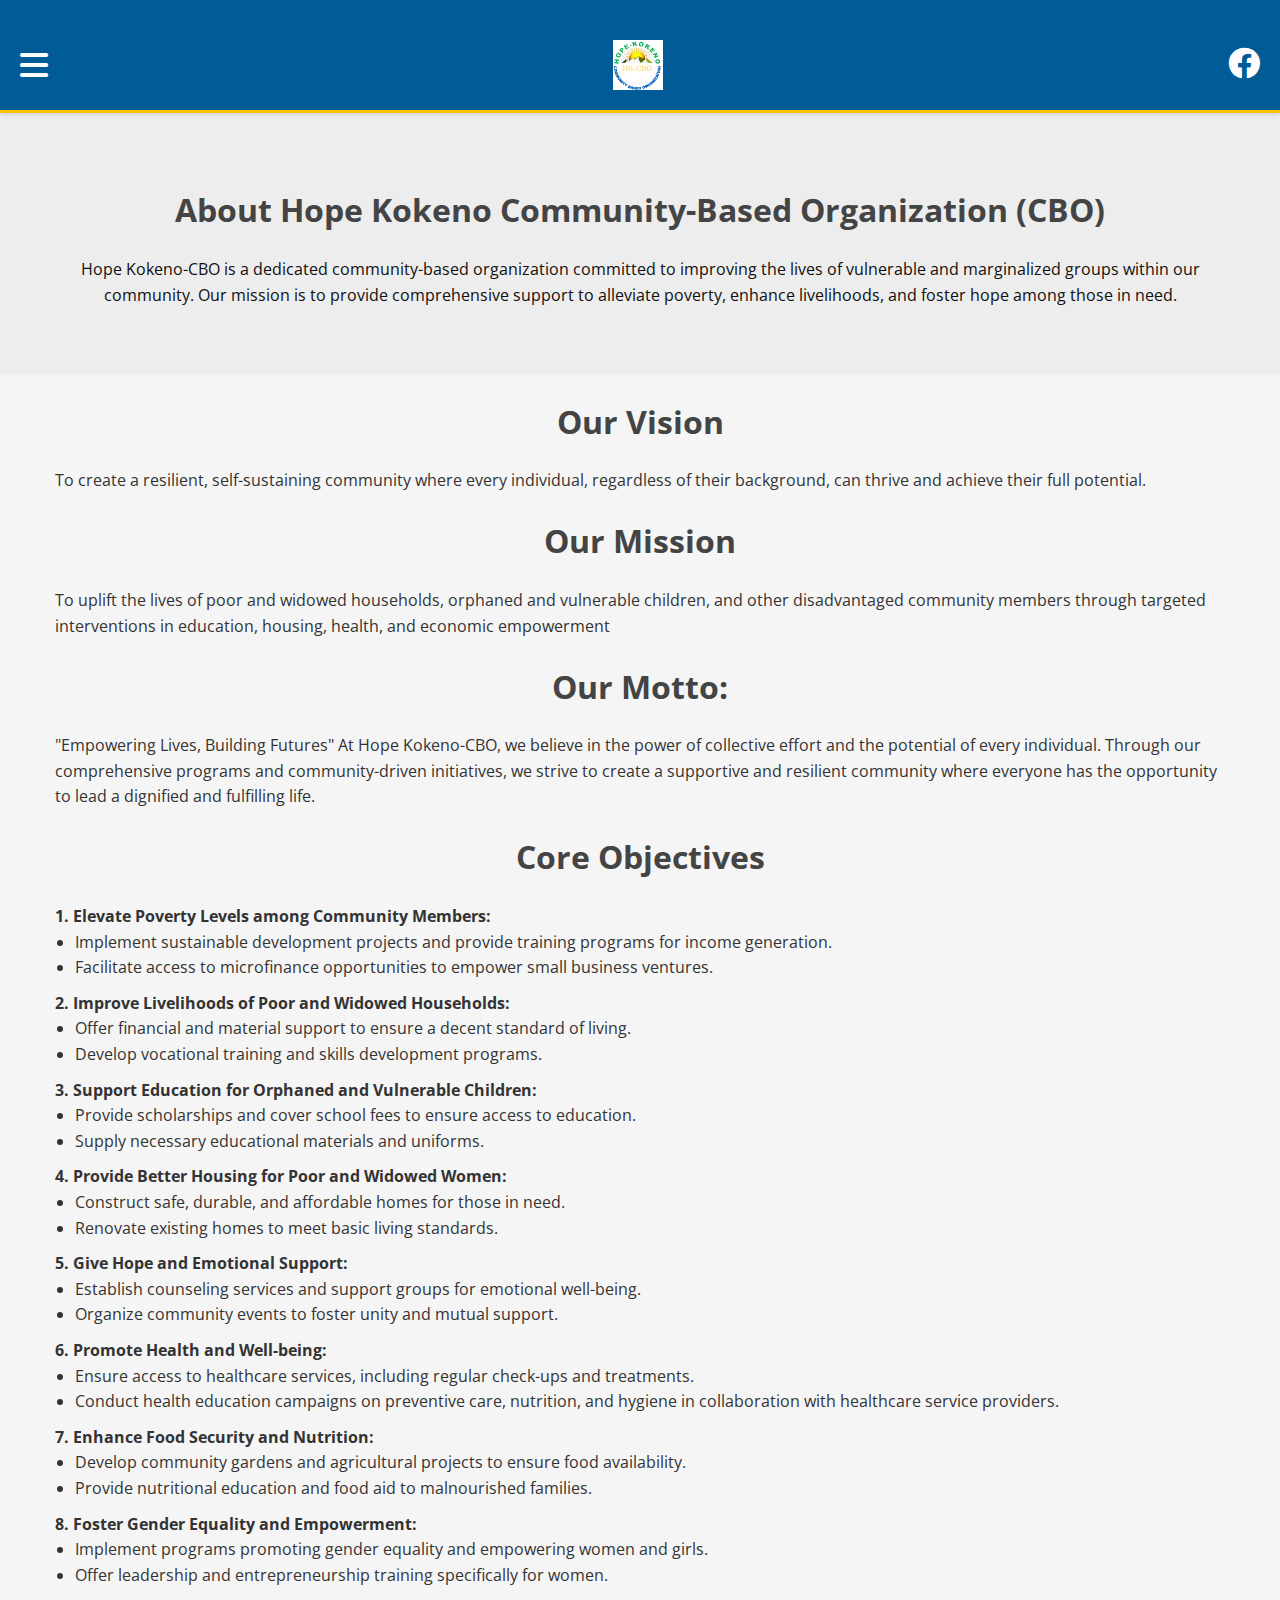
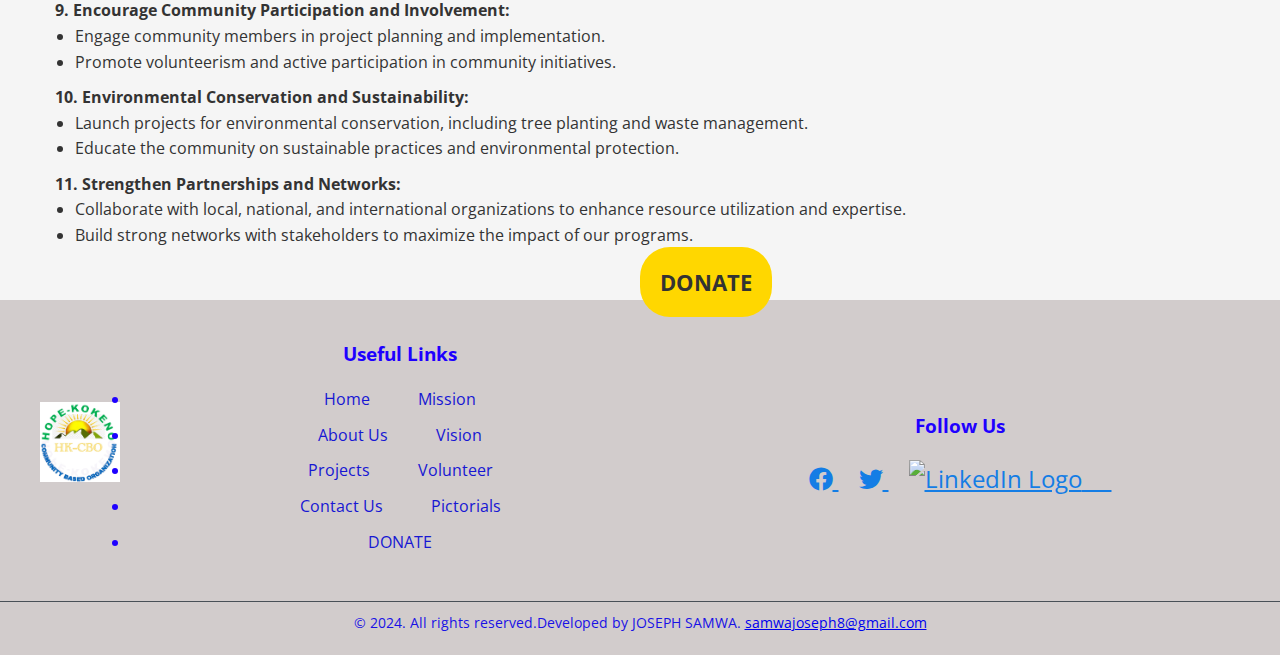
==== aboutUs.html @ 9661f4e7 "Add files via upload" ====
<!DOCTYPE html>
<html lang="en-US">
<head>
  <meta charset="UTF-8">
  <meta name="viewport" content="width=device-width, initial-scale=1, minimum-scale=1">
  <link rel="stylesheet" href="style.css">
  <script src="https://cdn.jsdelivr.net/npm/sweetalert2@11"></script>
  <link rel="stylesheet" href="https://cdnjs.cloudflare.com/ajax/libs/font-awesome/6.0.0-beta3/css/all.min.css">
<title>About Us - HOPE KOKENO-CBO</title>
<link href="https://fonts.googleapis.com/css?family=Open+Sans:300,400,600,700" rel="stylesheet">
<style>
  body {
    font-family: 'Open Sans', sans-serif;
    line-height: 1.6;
    margin: 0;
    padding: 0;
    background-color: #f4f4f4df;
  }
  .container {
    max-width: 1170px;
    margin: auto;
    padding: 0 15px;
  }
  header {
    background: #005b96;
    color: white;
    padding-top: 30px;
    min-height: 70px;
    border-bottom: #ffc107 3px solid;
  }
  header a {
    color: #ffffff;
    text-decoration: none;
    font-size: 16px;
  }
  header ul {
    padding: 0;
    list-style: none;
  }
  header li {
    display: inline;
    padding: 0 20px;
  }
  header #branding {
    float: left;
  }
  header #branding h1 {
    margin: 0;
    font-weight: 700;
  }
  header nav {
    float: right;
    margin-top: 10px;
  }
  header .highlight, header .current a {
    color: #ffc107;
    font-weight: bold;
  }
  header a:hover {
    color: #ffffff;
    font-weight: bold;
  }
  .about {
    padding: 50px 0;
    background: #3333330a;
    color: #100f0f;
  }
  .about h1, .about p {
    text-align: center;
  }
  footer {
    background: #d2cccc;
    color: #1912e5;
    text-align: center;
    padding: 10px 0;
  }
  @media (max-width: 768px) {
    header #branding, header nav {
      float: none;
      text-align: center;
    }
    header nav ul {
      margin-top: 0;
    }
    header li {
      display: block;
      padding: 10px;
    }
  }
</style>
<style>
  h1 {
      color: #444;
      text-align: center;
  }
  ol {
      counter-reset: item;
      padding-left: 0;
  }
  ol > li {
      list-style: none;
      margin-bottom: 10px;
  }
  ol > li:before {
      content: counter(item) ". ";
      counter-increment: item;
      font-weight: bold;
  }
  ul {
      padding-left: 20px;
      
  }
  ul li {
      list-style-type: disc;
  }
</style>
</head>
<body>
  <header>
    <i class="fas fa-bars fa-2x" id="sidebar-toggle"></i>
    <img src="logo.jpg" alt="Company Logo">
    <a href=" https://www.facebook.com/profile.php?id=61560745239659&mibextid=ZbWKwL " target="_blank">
      <i class="fab fa-facebook fa-2x"></i>
    </a>
  </header>
  <div class="nav-bar" id="navi">
    <a href="javascript:void(0)" class="closebtn" id="closeBtn">&times;</a>
    <ul>
      <li><a href="index.html">Home</a></li>
      <li><a href="aboutUs.html">About</a></li>
      <li><a href="projects.html">Projects</a></li>
      <li><a href="pictorials.html">Gallery</a></li>
	<li><a href="contactUs.html">Contacts</a></li>
      <li><a href="missionn.html">Mission</a></li>
      <li><a href="vision.html">Vision</a></li>
      <li><a href="volunteer.html">Volunteer</a></li>
	<li><a href="donate.html">DONATE</a></li>
    </ul>
  </div>
  <section class="about">
    <div class="container">
      <h1>About Hope Kokeno Community-Based Organization (CBO)</h1>
      <p>
        Hope Kokeno-CBO is a dedicated community-based organization committed to improving the lives of vulnerable and marginalized groups within our community. Our mission is to provide comprehensive support to alleviate poverty, enhance livelihoods, and foster hope among those in need.</p>
    </div>
  </section>
<section class="vision">
<div class="container">
<h1>Our Vision</h1>
<p>To create a resilient, self-sustaining community where every individual, regardless of their background, can thrive and achieve their full potential.</p>
</div>
</section>
<section class="mission">
  <div class="container">
  <h1>Our Mission</h1>
  <p>To uplift the lives of poor and widowed households, orphaned and vulnerable children, and other disadvantaged community members through targeted interventions in education, housing, health, and economic empowerment</p>
      <h1>Our Motto:</h1>
      <p>"Empowering Lives, Building Futures" At Hope Kokeno-CBO, we believe in the power of collective effort and the potential of every individual. Through our comprehensive programs and community-driven initiatives, we strive to create a supportive and resilient community where everyone has the opportunity to lead a dignified and fulfilling life.</p> 
    </div>
  </section>
  <section class="objectives">
    <div class="container">
   
  <h1>Core Objectives</h1>
  <ol>
      <li><b>Elevate Poverty Levels among Community Members:</b>
          <ul>
              <li>Implement sustainable development projects and provide training programs for income generation.</li>
              <li>Facilitate access to microfinance opportunities to empower small business ventures.</li>
          </ul>
      </li>
      <li><b>Improve Livelihoods of Poor and Widowed Households:</b>
          <ul>
              <li>Offer financial and material support to ensure a decent standard of living.</li>
              <li>Develop vocational training and skills development programs.</li>
          </ul>
      </li>
      <li><b>Support Education for Orphaned and Vulnerable Children:</b>
          <ul>
              <li>Provide scholarships and cover school fees to ensure access to education.</li>
              <li>Supply necessary educational materials and uniforms.</li>
          </ul>
      </li>
      <li><b>Provide Better Housing for Poor and Widowed Women:</b>
          <ul>
              <li>Construct safe, durable, and affordable homes for those in need.</li>
              <li>Renovate existing homes to meet basic living standards.</li>
          </ul>
      </li>
      <li><b>Give Hope and Emotional Support:</b>
          <ul>
              <li>Establish counseling services and support groups for emotional well-being.</li>
              <li>Organize community events to foster unity and mutual support.</li>
          </ul>
      </li>
      <li><b>Promote Health and Well-being:</b>
          <ul>
              <li>Ensure access to healthcare services, including regular check-ups and treatments.</li>
              <li>Conduct health education campaigns on preventive care, nutrition, and hygiene in collaboration with healthcare service providers.</li>
          </ul>
      </li>
      <li><b>Enhance Food Security and Nutrition:</b>
          <ul>
              <li>Develop community gardens and agricultural projects to ensure food availability.</li>
              <li>Provide nutritional education and food aid to malnourished families.</li>
          </ul>
      </li>
      <li><b>Foster Gender Equality and Empowerment:</b>
          <ul>
              <li>Implement programs promoting gender equality and empowering women and girls.</li>
              <li>Offer leadership and entrepreneurship training specifically for women.</li>
          </ul>
      </li>
      <li><b>Encourage Community Participation and Involvement:</b>
          <ul>
              <li>Engage community members in project planning and implementation.</li>
              <li>Promote volunteerism and active participation in community initiatives.</li>
          </ul>
      </li>
      <li><b>Environmental Conservation and Sustainability:</b>
          <ul>
              <li>Launch projects for environmental conservation, including tree planting and waste management.</li>
              <li>Educate the community on sustainable practices and environmental protection.</li>
          </ul>
      </li>
      <li><b>Strengthen Partnerships and Networks:</b>
          <ul>
              <li>Collaborate with local, national, and international organizations to enhance resource utilization and expertise.</li>
              <li>Build strong networks with stakeholders to maximize the impact of our programs.</li>
          </ul>
      </li>
  </ol>
</section>
  <span class="donate" onclick="window.location.href='donate.html'">DONATE </span>
  <footer>
    <div class="footer-container">
      <div class="footer-logo">
        <img src="logo.jpg" alt="Company Logo">
      </div>
      <div class="footer-links">
        <h3>Useful Links</h3>
        <ul>
          <li><a href="index.html">Home</a>&nbsp;&nbsp;&nbsp;&nbsp;&nbsp;&nbsp;&nbsp;&nbsp;&nbsp;&nbsp;&nbsp;&nbsp;<a href="missionn.html">Mission</a></li>
          <li><a href="aboutUs.html">About Us</a>&nbsp;&nbsp;&nbsp;&nbsp;&nbsp;&nbsp;&nbsp;&nbsp;&nbsp;&nbsp;&nbsp;&nbsp;<a href="vision.html">Vision</a></li>
          <li><a href="projects.html">Projects</a>&nbsp;&nbsp;&nbsp;&nbsp;&nbsp;&nbsp;&nbsp;&nbsp;&nbsp;&nbsp;&nbsp;&nbsp;<a href="volunteer.html">Volunteer</a></li>
          <li><a href="contactUs.html">Contact Us</a>&nbsp;&nbsp;&nbsp;&nbsp;&nbsp;&nbsp;&nbsp;&nbsp;&nbsp;&nbsp;&nbsp;&nbsp;<a href="pictorials.html">Pictorials</a></li>
<li><a href="donate.html">DONATE</a></li>
        </ul>
      </div>
      <div class="footer-social">
        <h3>Follow Us</h3>
       <a href="https://www.facebook.com/profile.php?id=61560745239659&mibextid=ZbWKwL" target="_blank">
          <i class="fab fa-facebook"></i>
        </a>
        <a href="https://x.com/HopeKokeno_CBO" target="_blank">
          <i class="fab fa-twitter"></i>
        </a>
        <a href="https://www.linkedin.com/in/hope-kokeno-cbo-572b02313" target="_blank">
        <img src="https://upload.wikimedia.org/wikipedia/commons/c/ca/LinkedIn_logo_initials.png" alt="LinkedIn Logo" style="width:50px;height:50px;">
    </a>
      </div>
    </div>
    <div class="footer-copyright">
      <p>&copy; 2024. All rights reserved.Developed by JOSEPH SAMWA. <a href="mailto:samwajoseph8@gmail.com">samwajoseph8@gmail.com</a></p>
    </div>
  </footer>
  <script>
    const bt = document.getElementById("sidebar-toggle");
   const navi = document.getElementById("navi");
   const closeBtn = document.getElementById("closeBtn");
   
   bt.onclick = function() {
     navi.style.display = 'block';
   };
   
   closeBtn.onclick = function() {
     navi.style.display = 'none';
   };
 </script>
</body>
</html>
---- style.css ----
/* General Styles */
body {
  font-family: Arial, sans-serif;
  margin: 0;
  padding: 0;
  line-height: 1.6;
  color: #333;
}
#contact_us{background-position: center;}
header {
  display: flex;
  align-items: center;
  justify-content: space-between;
  background: #f8f9fa;
  padding: 10px 20px;
  box-shadow: 0 2px 4px rgba(0,0,0,0.1);
}

header img {
  height: 50px;
}

header i {
  cursor: pointer;
}
.nav-bar {
  position: fixed;
  top: 0;
  left: 0;
  width: 250px;
  height: 100%;
  background: #343a40;
  color: #fff;
  display: none;
  padding-top: 60px;
  z-index: 1000;
  box-shadow: 2px 0 5px rgba(0,0,0,0.1);
}

.nav-bar ul {
  list-style: none;
  padding: 0;
}

.nav-bar ul li {
  padding: 15px;
  text-align: center;
}

.nav-bar ul li a {
  color: #f8f9fa;
  text-decoration: none;
  display: block;
}

.nav-bar ul li a:hover {
  background: #495057;
}

.nav-bar .closebtn {
  position: absolute;
  top: 10px;
  right: 20px;
  font-size: 24px;
  cursor: pointer;
  padding: 10px;
  background: #495057;
  border-radius: 50%;
}

main {
  padding: 20px;
  max-width: 1200px;
  margin: 20px auto;
}

main h1 {
  text-align: center;
  margin-bottom: 20px;
}

main section {
  margin-bottom: 40px;
}

main section h2 {
  margin-top: 0;
}

.input-wrapper {
  display: flex;
  align-items: center;
  border: 1px solid #ccc;
  border-radius: 5px;
  padding: 5px 10px;
  margin-bottom: 10px;
}

.input-wrapper i {
  margin-right: 10px;
}

.input-wrapper input,
.input-wrapper textarea {
  border: none;
  outline: none;
  flex: 1;
  padding: 10px;
}

.input-wrapper textarea {
  resize: vertical;
  min-height: 100px;
}

button {
  display: block;
  width:100%;
  padding: 10px;
  background: #28a745;
  color: #fff;
  border: none;
  border-radius: 5px;
  cursor: pointer;
  font-size: 16px;
}

button:hover {
  background: #218838;
}

.donate{
  background-color: gold;
  padding: 20px;
  border-radius: 30px;
  align-items: center;
  margin-left: 50%;
  font-size: 22px;
  font-weight: bold;
  cursor: pointer;
}
footer {
  background-color: aliceblue;
  color: hsl(251, 86%, 49%);
  padding: 20px 0;
  text-align: center;
  margin-bottom: 0%;
 
  left: 0;
  bottom: 0;
  width: 100%;
  height: fit-content;
}

.footer-container {
  display: flex;
  justify-content: space-between;
  align-items: center;
  flex-wrap: wrap;
  max-width: 1200px;
  margin: 0 auto;
  color: blue;
}

.footer-logo img {
  height: 80px;
  width: 80px;
}

.footer-links, .footer-social {
  flex: 1;
  margin: 10px;
  color: #1e00ff;
}

.footer-links ul, .footer-social a {
  list-style: none;
  padding: 0;
  color: #1e00ff;
}

.footer-links ul li {
  margin-bottom: 10px;
}

.footer-links ul li a {
  color: hsl(240, 80%, 46%);
  text-decoration: none;
}

.footer-links ul li a:hover {
  text-decoration: underline;
}

.footer-social a {
  margin: 0 10px;
  color: #147de5;
  font-size: 24px;
}

.footer-social a:hover {
  color: #28a745;
}

.footer-copyright {
  border-top: 1px solid #495057;
  padding: 10px;
  margin-top: 20px;
  font-size: 14px;
}

.footer-copyright p {
  margin: 0;
}
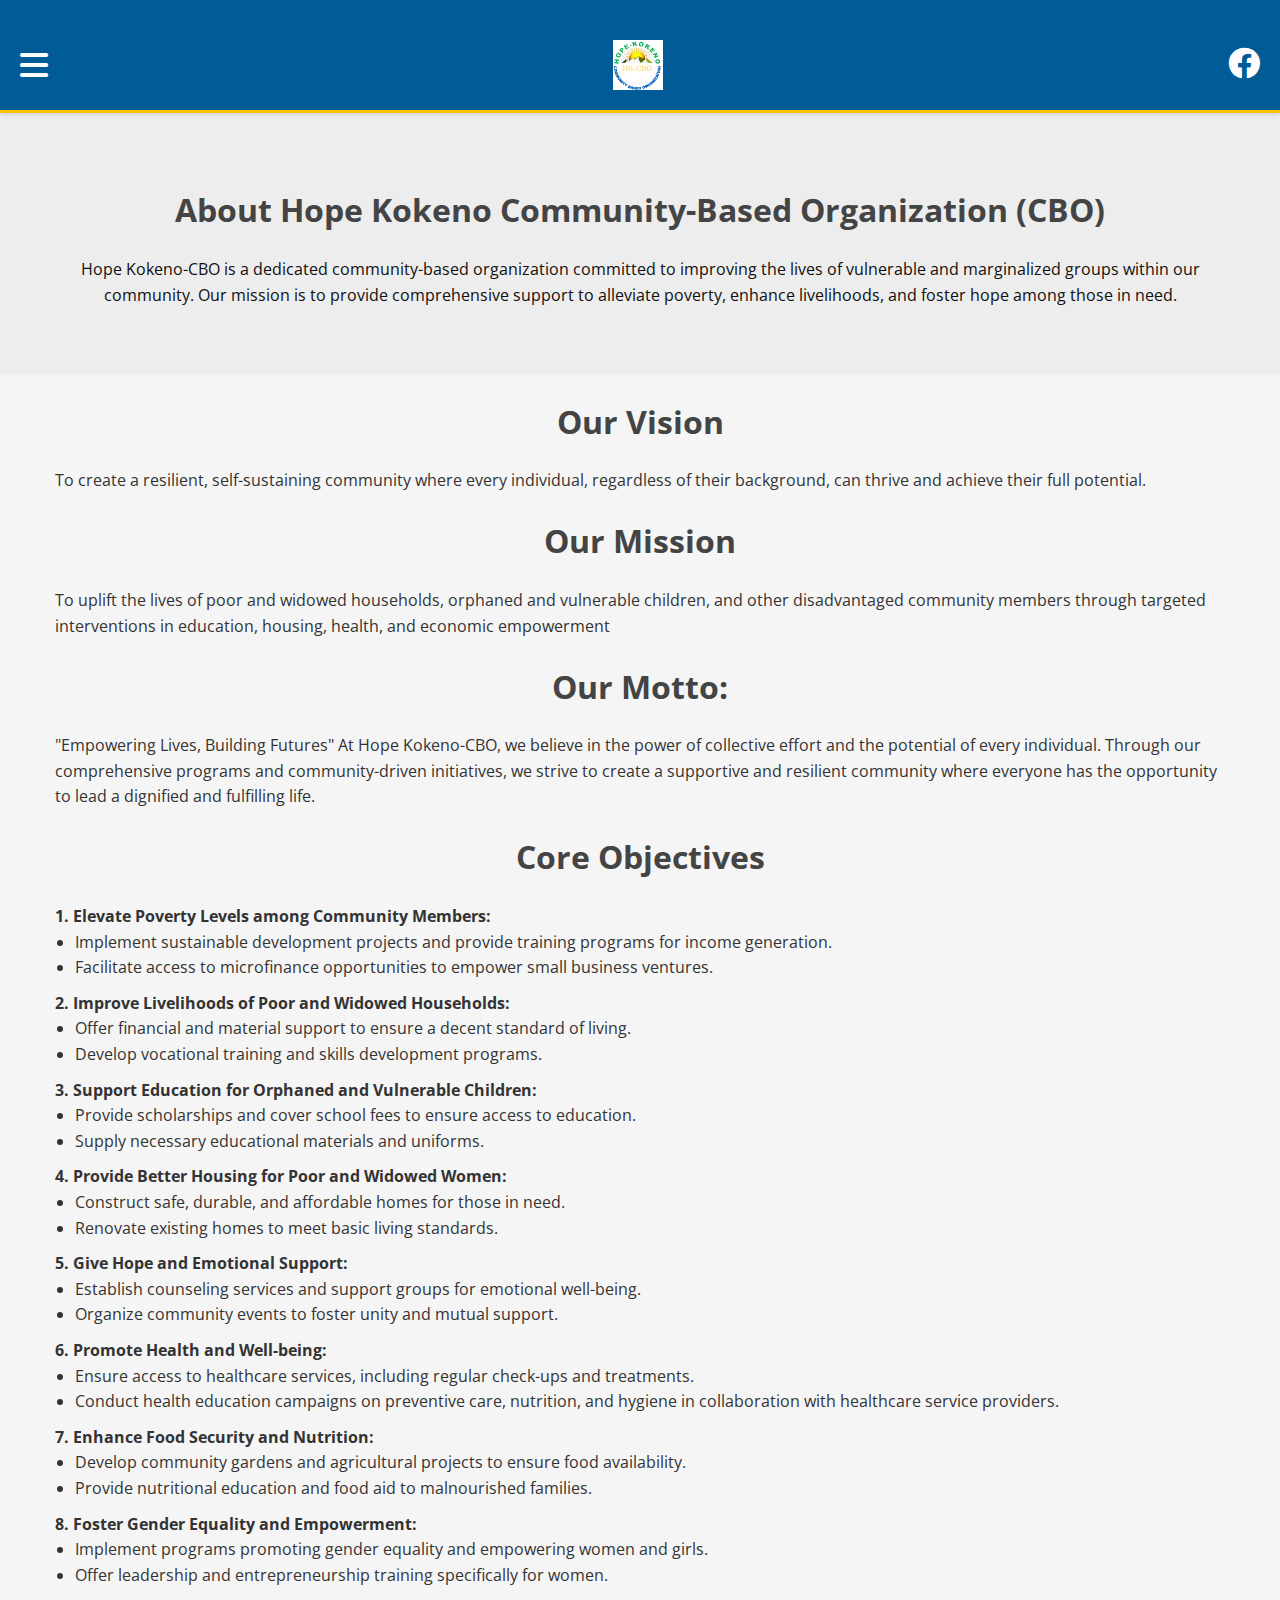
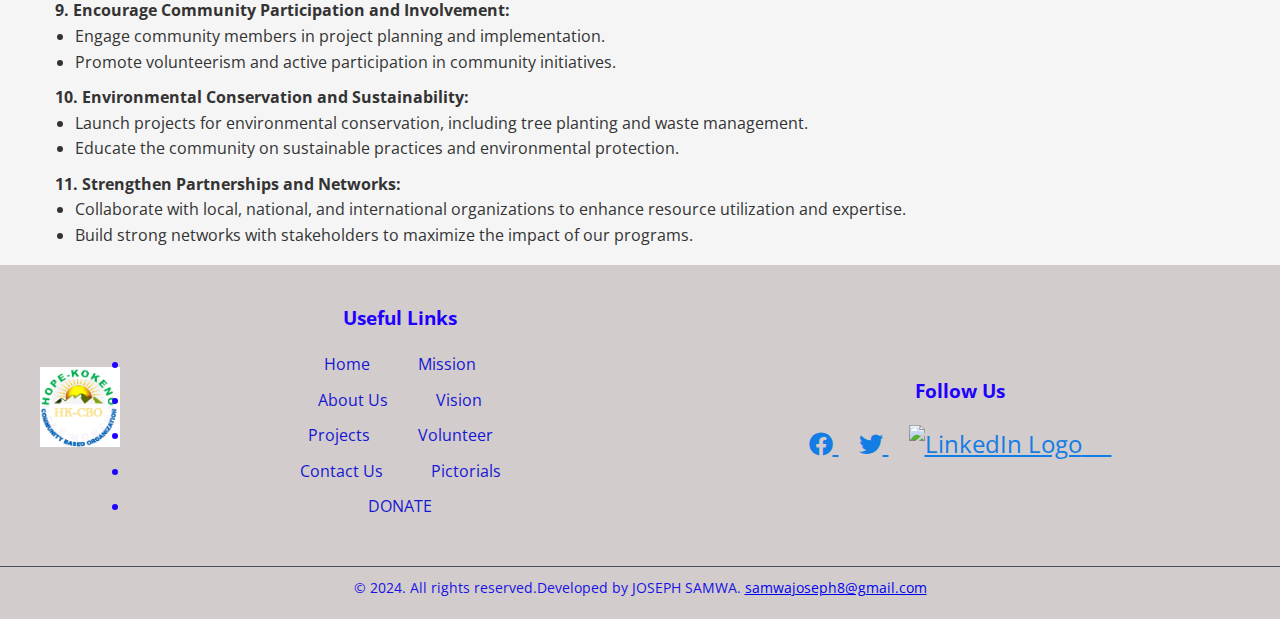
==== commit 6397ed0a: "Update aboutUs.html" ====
--- a/aboutUs.html
+++ b/aboutUs.html
@@ -231,7 +231,6 @@
       </li>
   </ol>
 </section>
-  <span class="donate" onclick="window.location.href='donate.html'">DONATE </span>
   <footer>
     <div class="footer-container">
       <div class="footer-logo">
